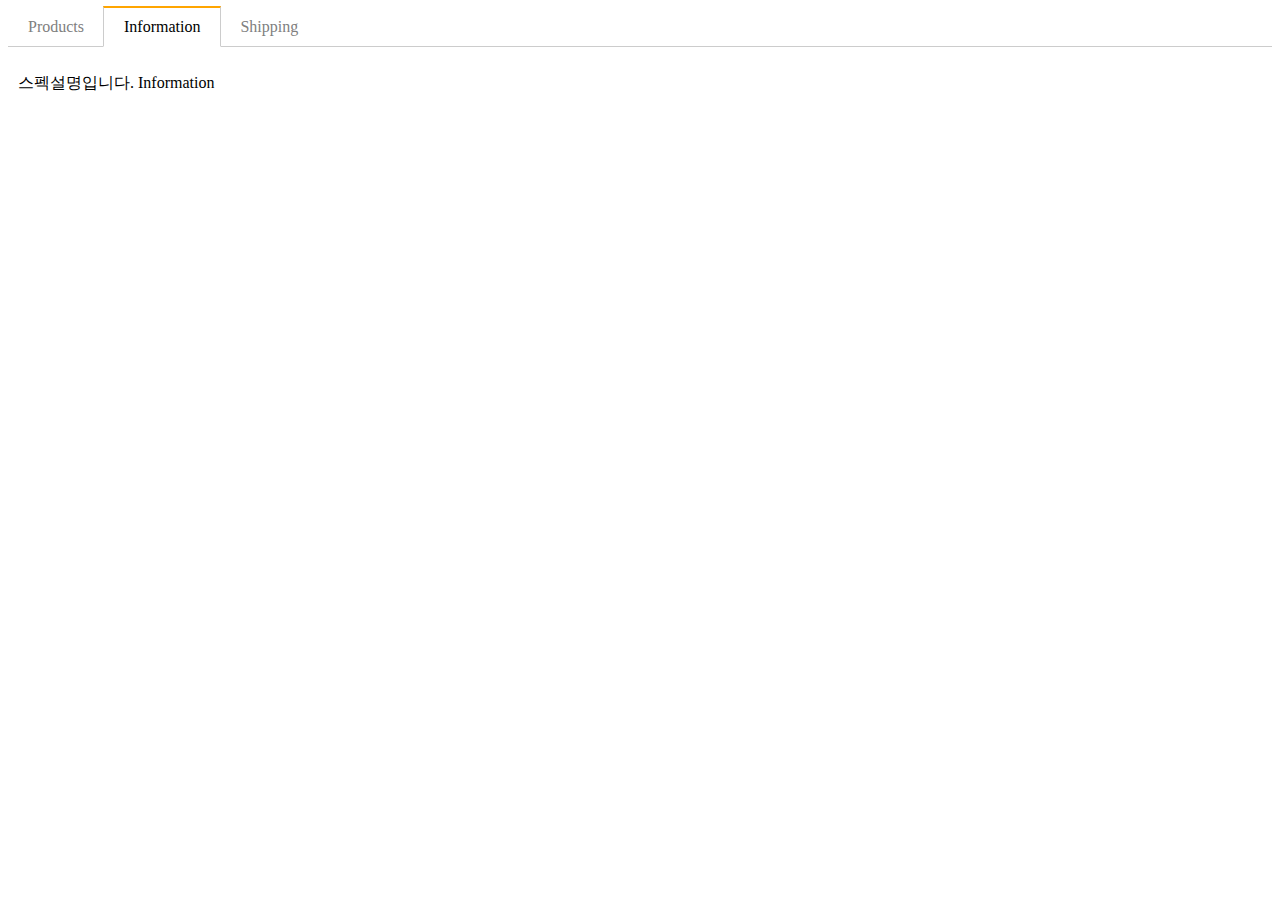
==== detail.html @ 5e41de18 "FEAT: create detailpage" ====
<!DOCTYPE html>
<html>
  <head>
    <meta charset="utf-8" />
    <meta lang="kr" />
    <meta http-equiv="X-UA-Compatible" content="IE=edge" />
    <title>Page Title</title>
    <meta name="viewport" content="width=device-width, initial-scale=1" />
    <link
      href="https://cdn.jsdelivr.net/npm/bootstrap@5.2.0-beta1/dist/css/bootstrap.min.css"
      rel="stylesheet"
      integrity="sha384-0evHe/X+R7YkIZDRvuzKMRqM+OrBnVFBL6DOitfPri4tjfHxaWutUpFmBp4vmVor"
      crossorigin="anonymous"
    />
    <link rel="stylesheet" href="css/style.css" />
  </head>
  <body class="">
    <div class="container mt-5">
      <ul class="list">
        <li class="tab-button">Products</li>
        <li class="tab-button orange">Information</li>
        <li class="tab-button">Shipping</li>
      </ul>
      <div class="tab-content">
        <p>상품설명입니다. Product</p>
      </div>
      <div class="tab-content show">
        <p>스펙설명입니다. Information</p>
      </div>
      <div class="tab-content">
        <p>배송정보입니다. Shipping</p>
      </div>
    </div>

    <!-- jquery -->
    <script src="https://code.jquery.com/jquery-3.6.0.min.js" integrity="sha256-/xUj+3OJU5yExlq6GSYGSHk7tPXikynS7ogEvDej/m4=" crossorigin="anonymous"></script>
    <!-- script -->

    <script src="js/datail.js"></script>
    <script
      src="https://cdn.jsdelivr.net/npm/bootstrap@5.2.0-beta1/dist/js/bootstrap.bundle.min.js"
      integrity="sha384-pprn3073KE6tl6bjs2QrFaJGz5/SUsLqktiwsUTF55Jfv3qYSDhgCecCxMW52nD2"
      crossorigin="anonymous"
    ></script>
  </body>
</html>
---- css/style.css ----
ul.list {
  list-style-type: none;
  margin: 0;
  padding: 0;
  border-bottom: 1px solid #ccc;
}

ul.list::after {
  content: "";
  display: block;
  clear: both;
}

.tab-button {
  display: block;
  padding: 10px 20px 10px 20px;
  float: left;
  margin-right: -1px;
  margin-bottom: -1px;
  color: grey;
  text-decoration: none;
  cursor: pointer;
}

.orange {
  border-top: 2px solid orange;
  border-right: 1px solid #ccc;
  border-bottom: 1px solid white;
  border-left: 1px solid #ccc;
  color: black;
  margin-top: -2px;
}

.tab-content {
  display: none;
  padding: 10px;
}

.show {
  display: block;
}

.alert-box {
  background-color: skyblue;
  padding: 20px;
  color: white;
  border-radius: 5px;
  display: none;
}

.list-group-hidden {
  display: none;
}

.black-bg {
  width: 100%;
  height: 100%;
  position: fixed;
  background: rgba(0, 0, 0, 0.5);
  z-index: 5;
  padding: 30px;
  visibility: hidden;
  opacity: 0;
  transition: all 0.7s ease-in-out;
}

.white-bg {
  background: white;
  border-radius: 5px;
  padding: 30px;
}

.show-modal {
  opacity: 1;
  visibility: visible;
}

.main-bg {
  padding: 100px 20px;
  background-color: lightgrey;
}

.darkmode-btn {
  cursor: pointer;
}

.dark-mode {
  background-color: blak;
  color: white;
}

.slide-section {
  overflow: hidden;
}
.slide-section .slide-container {
  width: 300vw;
  display: flex;
  transition: all 1s ease-in-out;
}
.slide-section .slide-container .slide-box {
  width: 100vw;
}
.slide-section .slide-container .slide-box img {
  width: 100%;
}

.slide-transform1 {
  transform: translateX(none);
}

.slide-transform2 {
  transform: translateX(-100vw);
}

.slide-transform3 {
  transform: translateX(-200vw);
}

.navbar {
  position: fixed;
  width: 100%;
  z-index: 5;
}
.navbar .navbar-brand {
  font-size: 30px;
}

.goodjob {
  visibility: hidden;
  width: 100px;
  background-color: wheat;
  color: rebeccapurple;
}/*# sourceMappingURL=style.css.map */
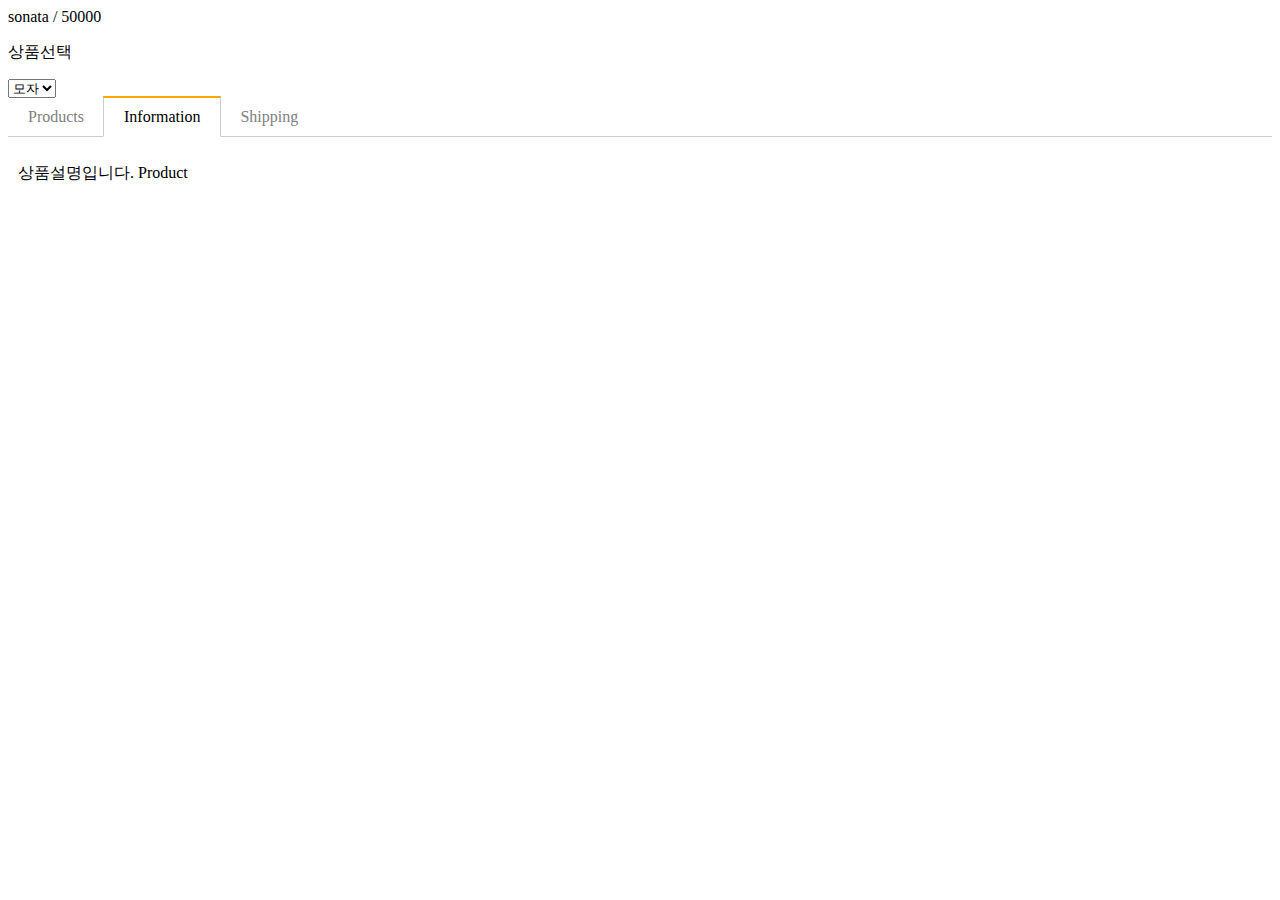
==== commit 7474964b: "FEAT: javascript tab, html control practice" ====
--- a/detail.html
+++ b/detail.html
@@ -15,23 +15,38 @@
     <link rel="stylesheet" href="css/style.css" />
   </head>
   <body class="">
+    <div class="container mt-3">
+      <div class="card p-3 nam-price">
+        <span>상품명 / 가격</span>
+      </div>
+    </div>
+    <form class="container my-5 form-group">
+      <p>상품선택</p>
+      <select id="item-name" class="form-select mt-2 show">
+        <option>모자</option>
+        <option>셔츠</option>
+        <option>바지</option>
+      </select>
+      <select id="item-size" class="form-select mt-2"></select>
+    </form>
+
     <div class="container mt-5">
       <ul class="list">
-        <li class="tab-button">Products</li>
-        <li class="tab-button orange">Information</li>
-        <li class="tab-button">Shipping</li>
+        <li class="tab-button" data-id="0">Products</li>
+        <li class="tab-button orange" data-id="1">Information</li>
+        <li class="tab-button" data-id="2">Shipping</li>
       </ul>
-      <div class="tab-content">
+      <div class="tab-content show">
         <p>상품설명입니다. Product</p>
       </div>
-      <div class="tab-content show">
+      <div class="tab-content">
         <p>스펙설명입니다. Information</p>
       </div>
       <div class="tab-content">
         <p>배송정보입니다. Shipping</p>
       </div>
     </div>
-
+    <div id="test"></div>
     <!-- jquery -->
     <script src="https://code.jquery.com/jquery-3.6.0.min.js" integrity="sha256-/xUj+3OJU5yExlq6GSYGSHk7tPXikynS7ogEvDej/m4=" crossorigin="anonymous"></script>
     <!-- script -->
@@ -42,5 +57,9 @@
       integrity="sha384-pprn3073KE6tl6bjs2QrFaJGz5/SUsLqktiwsUTF55Jfv3qYSDhgCecCxMW52nD2"
       crossorigin="anonymous"
     ></script>
+    <script>
+      const pants = [28, 30, 32, 34];
+      const shirts = [95, 100, 105];
+    </script>
   </body>
 </html>
--- a/css/style.css
+++ b/css/style.css
@@ -34,6 +34,10 @@
 .tab-content {
   display: none;
   padding: 10px;
+}
+
+.form-select {
+  display: none;
 }
 
 .show {
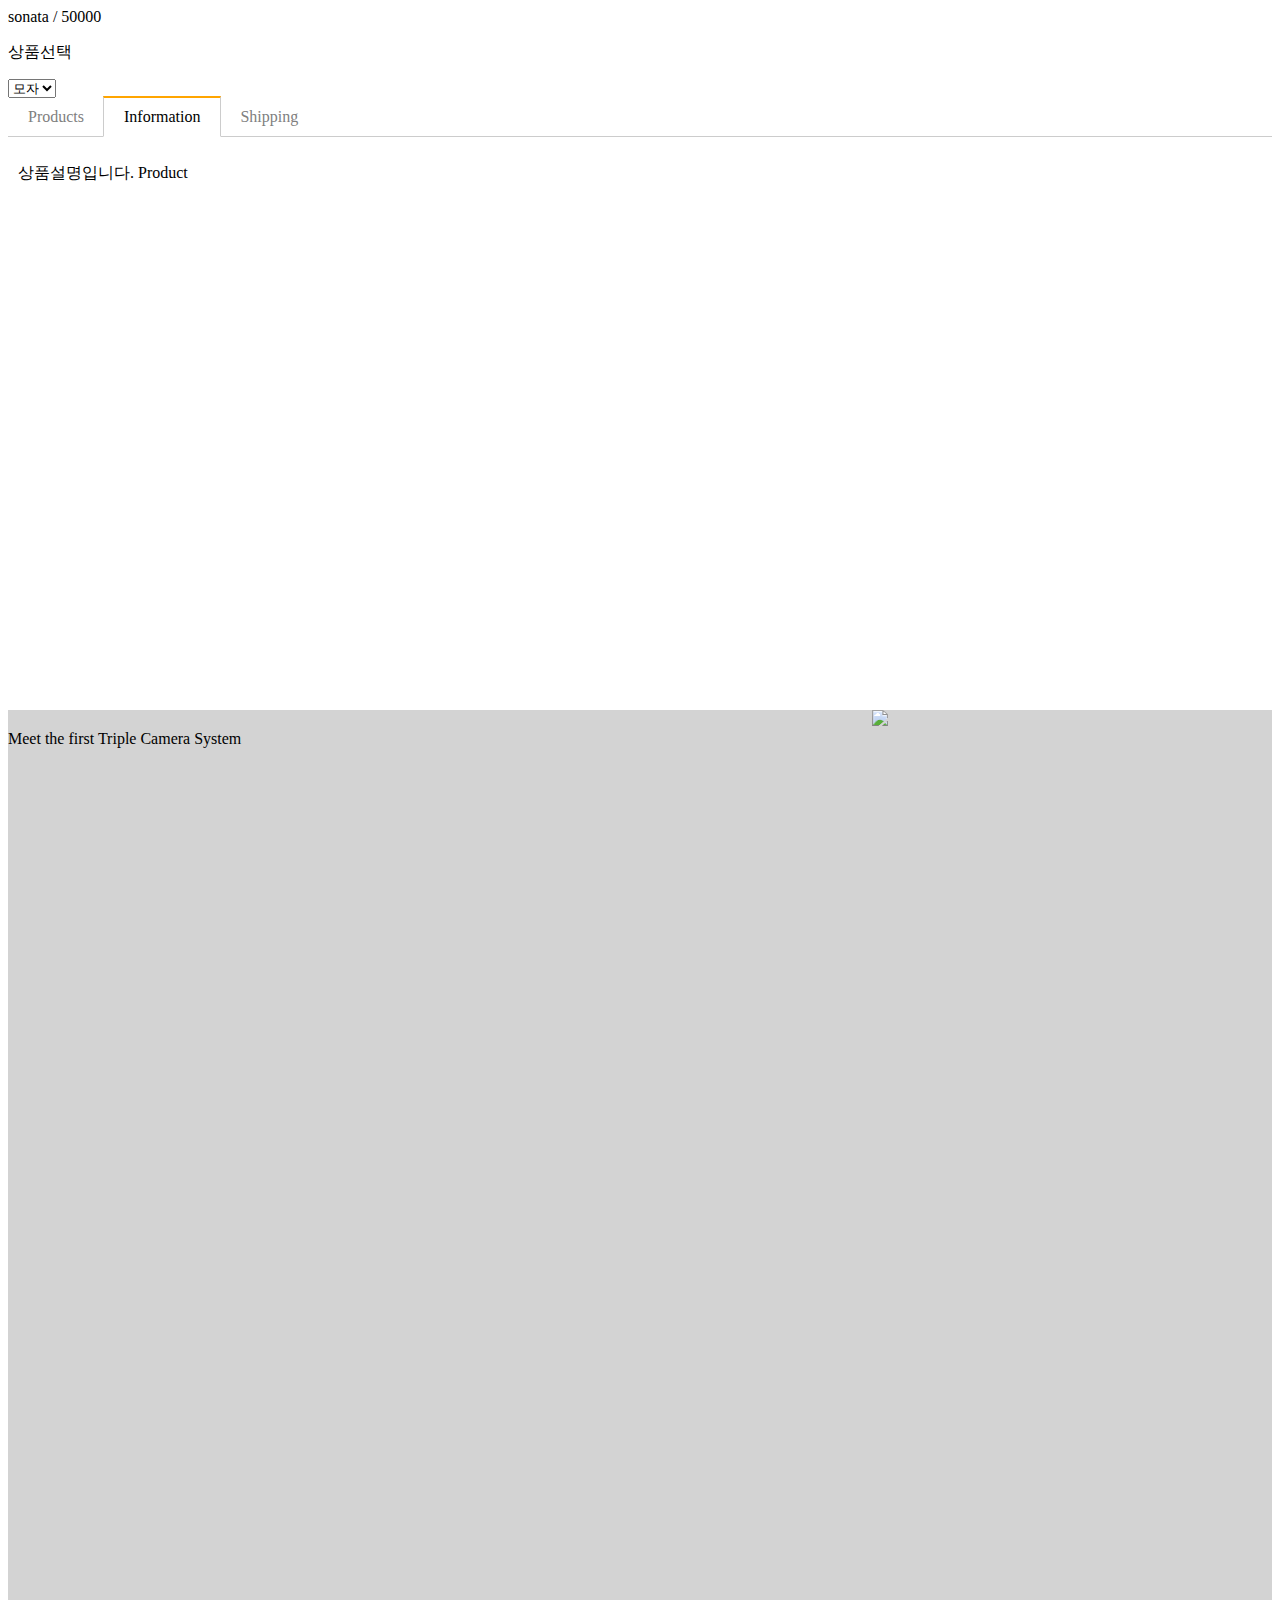
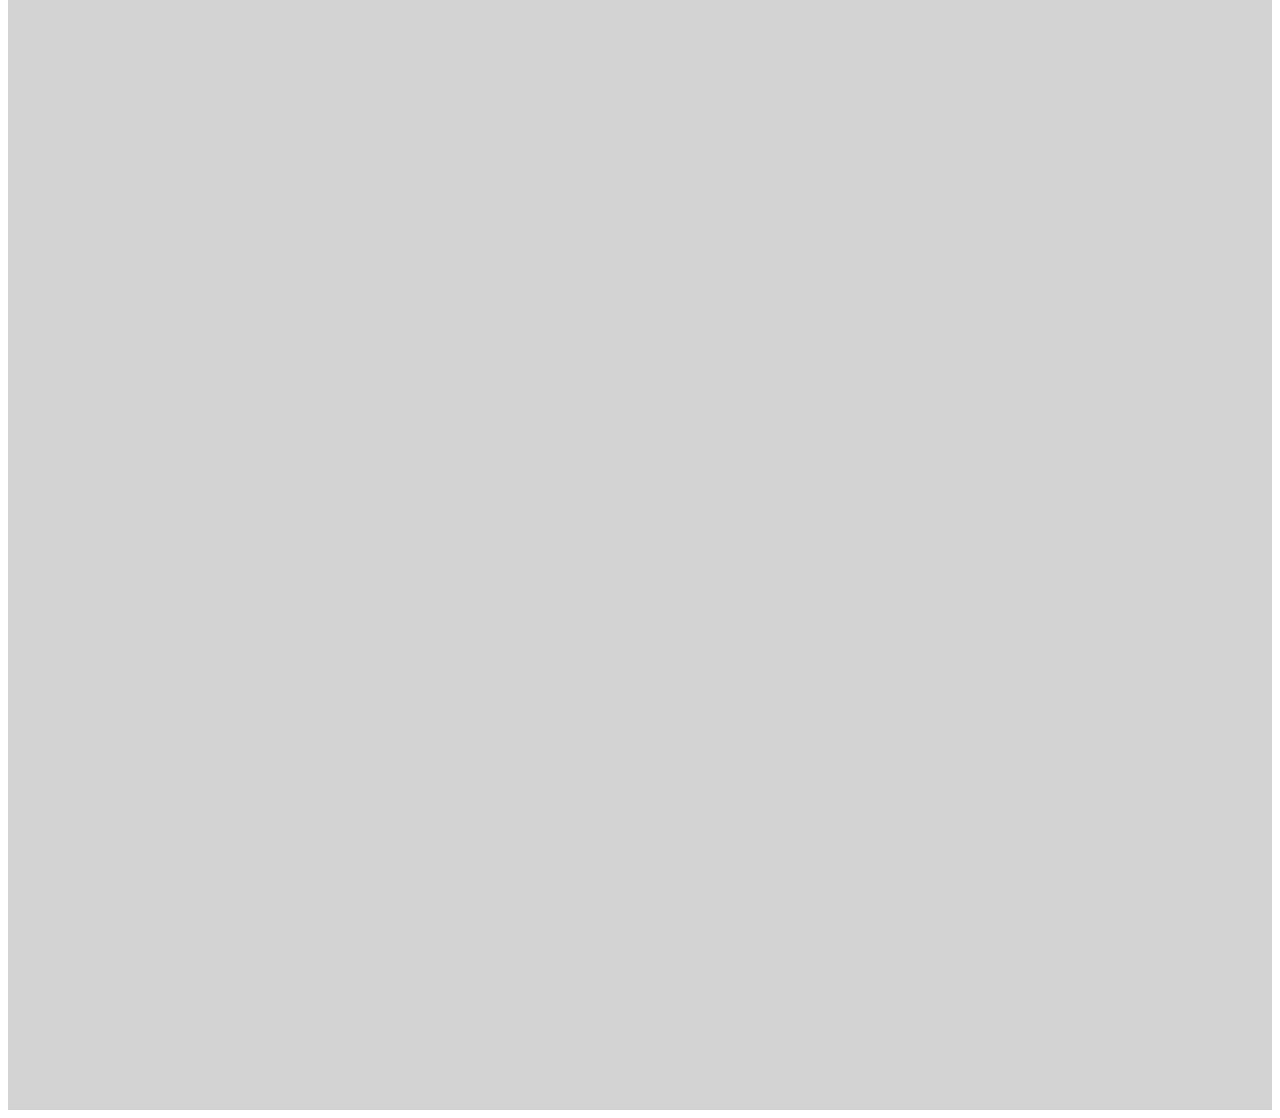
==== commit 1419be5d: "practice scroll, switch" ====
--- a/detail.html
+++ b/detail.html
@@ -46,7 +46,15 @@
         <p>배송정보입니다. Shipping</p>
       </div>
     </div>
-    <div id="test"></div>
+
+    <div class="grey">
+      <div class="image">
+        <img src="img/ (37).jpg" width="100%" />
+      </div>
+      <div style="clear: both"></div>
+      <div class="text">Meet the first Triple Camera System</div>
+    </div>
+
     <!-- jquery -->
     <script src="https://code.jquery.com/jquery-3.6.0.min.js" integrity="sha256-/xUj+3OJU5yExlq6GSYGSHk7tPXikynS7ogEvDej/m4=" crossorigin="anonymous"></script>
     <!-- script -->
--- a/css/style.css
+++ b/css/style.css
@@ -42,6 +42,42 @@
 
 .show {
   display: block;
+}
+
+.grey {
+  background: lightgrey;
+  height: 2000px;
+  margin-top: 500px;
+}
+
+.text {
+  float: left;
+  width: 300px;
+}
+
+.image {
+  float: right;
+  width: 400px;
+  position: -webkit-sticky;
+  position: sticky;
+  top: 50px;
+}
+
+.card-bg {
+  height: 3000px;
+  margin-top: 800px;
+  margin-bottom: 1600px;
+}
+.card-bg .card-box {
+  position: -webkit-sticky;
+  position: sticky;
+  top: 200px;
+}
+.card-bg .card-box img {
+  display: block;
+  margin: auto;
+  margin-top: 200px;
+  max-width: 800px;
 }
 
 .alert-box {
@@ -99,7 +135,6 @@
 .slide-section .slide-container {
   width: 300vw;
   display: flex;
-  transition: all 1s ease-in-out;
 }
 .slide-section .slide-container .slide-box {
   width: 100vw;
